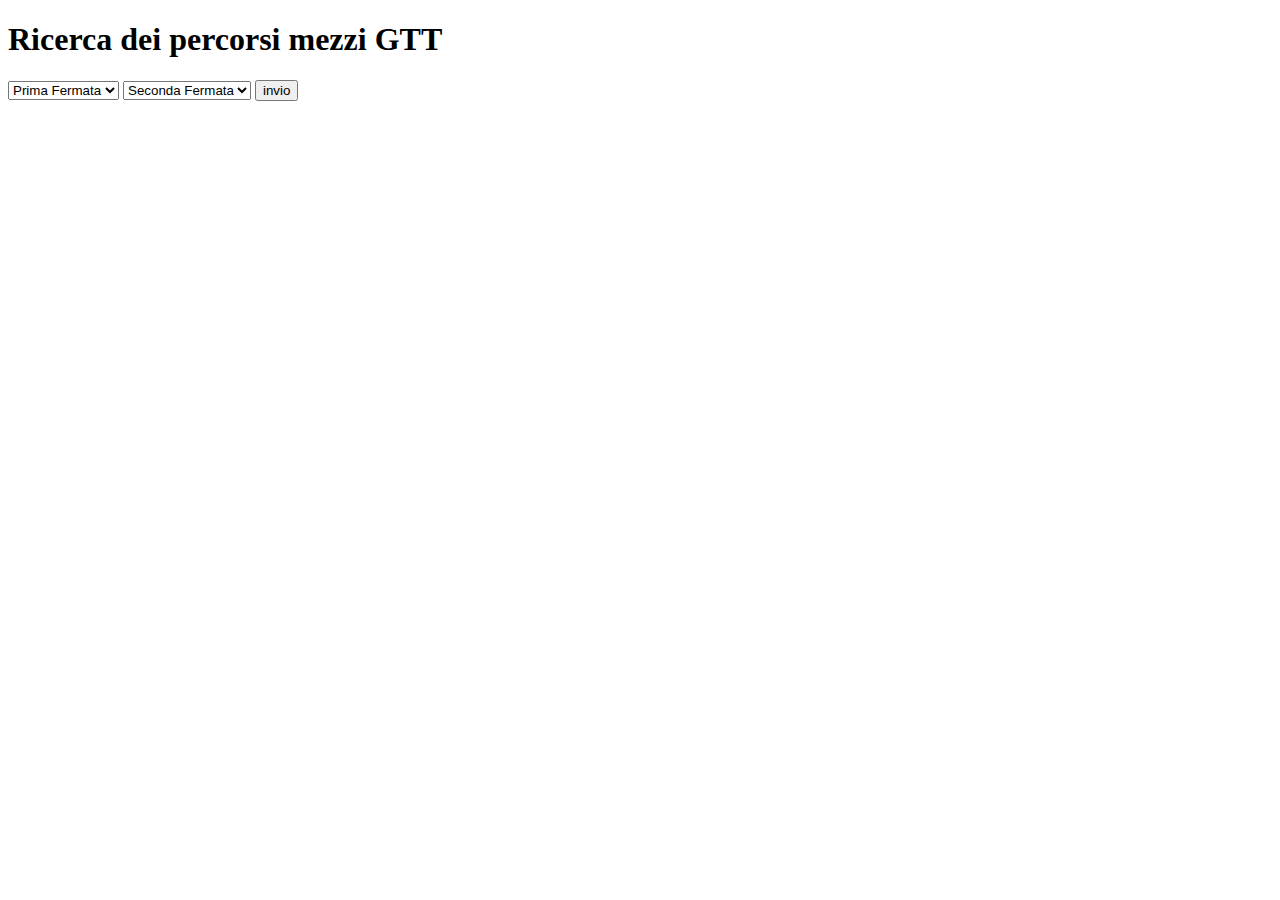
==== gtt-vehicle-path-finder/src/main/resources/templates/index.html @ be4beeff "WIP: defining first view" ====
<!DOCTYPE html>
<html lang="en" xmlns:th="http://www.thymeleaf.org">
<head>
    <meta charset="UTF-8">
    <meta name="viewport" content="width=device-width, initial-scale=1.0">
    <title>GTT | app</title>
</head>
<body>
    <h1>Ricerca dei percorsi mezzi GTT</h1>
    <form action="" method="get">
        <select id="firstStop" class="form-select" aria-label="Default select example">
            <option selected disabled>Prima Fermata</option>
            <option value="1">One</option>
            <option value="2">Two</option>
            <option value="3">Three</option>
          </select>
          <select id="secondStop" class="form-select" aria-label="Default select example">
            <option selected disabled>Seconda Fermata</option>
            <option value="1">One</option>
            <option value="2">Two</option>
            <option value="3">Three</option>
          </select>
        <button>invio</button>
    </form>
    
</body>
</html>
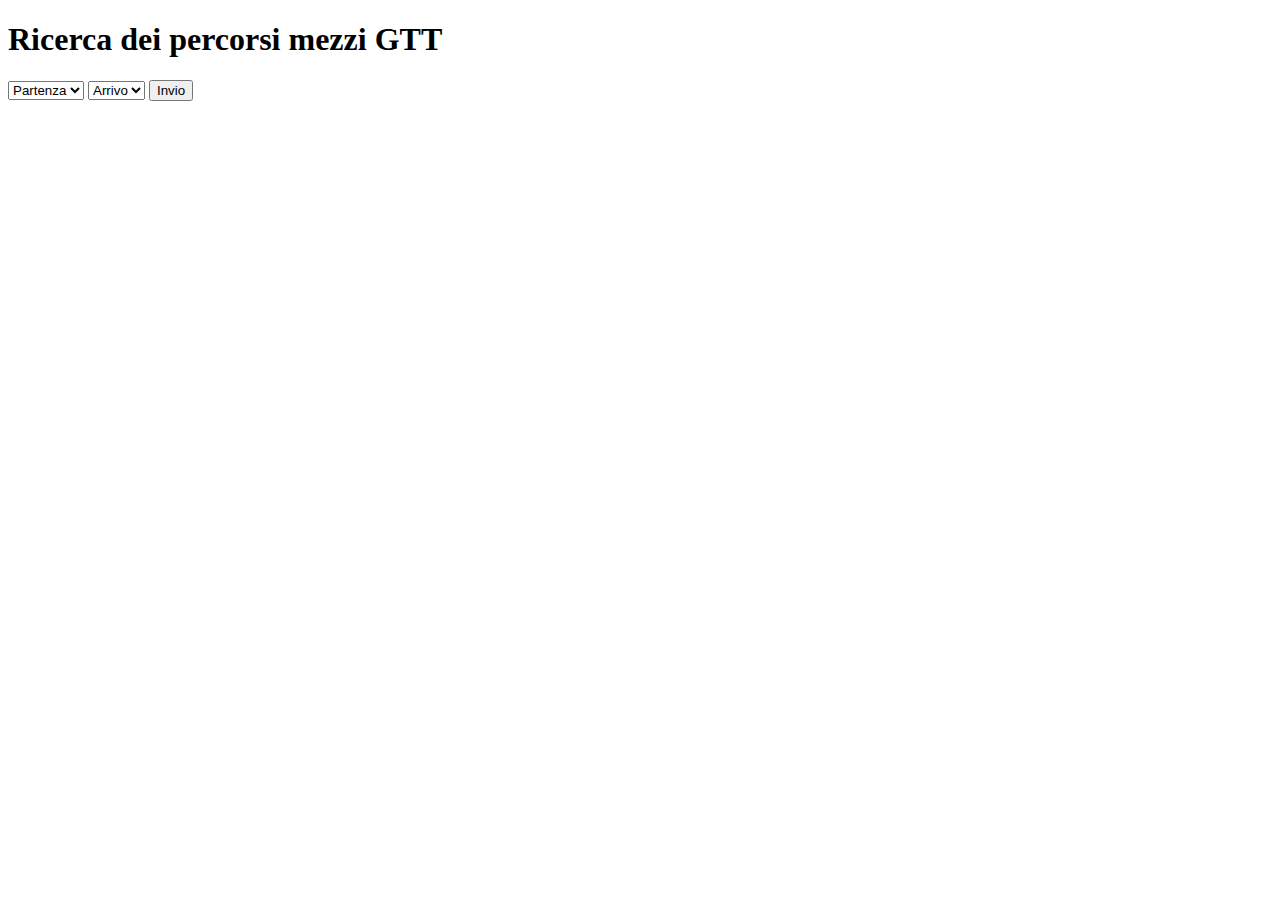
==== commit dcb81fd3: "use fetch api to get the Fermata names" ====
--- a/gtt-vehicle-path-finder/src/main/resources/templates/index.html
+++ b/gtt-vehicle-path-finder/src/main/resources/templates/index.html
@@ -1,27 +1,46 @@
 <!DOCTYPE html>
 <html lang="en" xmlns:th="http://www.thymeleaf.org">
-<head>
-    <meta charset="UTF-8">
-    <meta name="viewport" content="width=device-width, initial-scale=1.0">
+  <head>
+    <meta charset="UTF-8" />
+    <meta name="viewport" content="width=device-width, initial-scale=1.0" />
     <title>GTT | app</title>
-</head>
-<body>
+    <link
+      href="https://cdn.jsdelivr.net/npm/bootstrap@5.0.2/dist/css/bootstrap.min.css"
+      rel="stylesheet"
+      integrity="sha384-EVSTQN3/azprG1Anm3QDgpJLIm9Nao0Yz1ztcQTwFspd3yD65VohhpuuCOmLASjC"
+      crossorigin="anonymous"
+    />
+    <link rel="stylesheet" href="/css/styles.css" />
+  </head>
+  <body>
     <h1>Ricerca dei percorsi mezzi GTT</h1>
     <form action="" method="get">
-        <select id="firstStop" class="form-select" aria-label="Default select example">
-            <option selected disabled>Prima Fermata</option>
-            <option value="1">One</option>
-            <option value="2">Two</option>
-            <option value="3">Three</option>
-          </select>
-          <select id="secondStop" class="form-select" aria-label="Default select example">
-            <option selected disabled>Seconda Fermata</option>
-            <option value="1">One</option>
-            <option value="2">Two</option>
-            <option value="3">Three</option>
-          </select>
-        <button>invio</button>
+      <div class="container">
+        <select
+          id="firstStop"
+          class="form-select"
+          aria-label="Default select example"
+        >
+          <option selected disabled>Partenza</option>
+ 
+        </select>
+        <select
+          id="secondStop"
+          class="form-select"
+          aria-label="Default select example"
+        >
+          <option selected disabled>Arrivo</option>
+       
+        </select>
+        <button type="button" class="btn btn-outline-success">Invio</button>
+      </div>
     </form>
-    
-</body>
-</html>+    <!-- end of body -->
+    <script src="/js/script.js"></script>
+    <script
+      src="https://cdn.jsdelivr.net/npm/bootstrap@5.0.2/dist/js/bootstrap.bundle.min.js"
+      integrity="sha384-MrcW6ZMFYlzcLA8Nl+NtUVF0sA7MsXsP1UyJoMp4YLEuNSfAP+JcXn/tWtIaxVXM"
+      crossorigin="anonymous"
+    ></script>
+  </body>
+</html>
